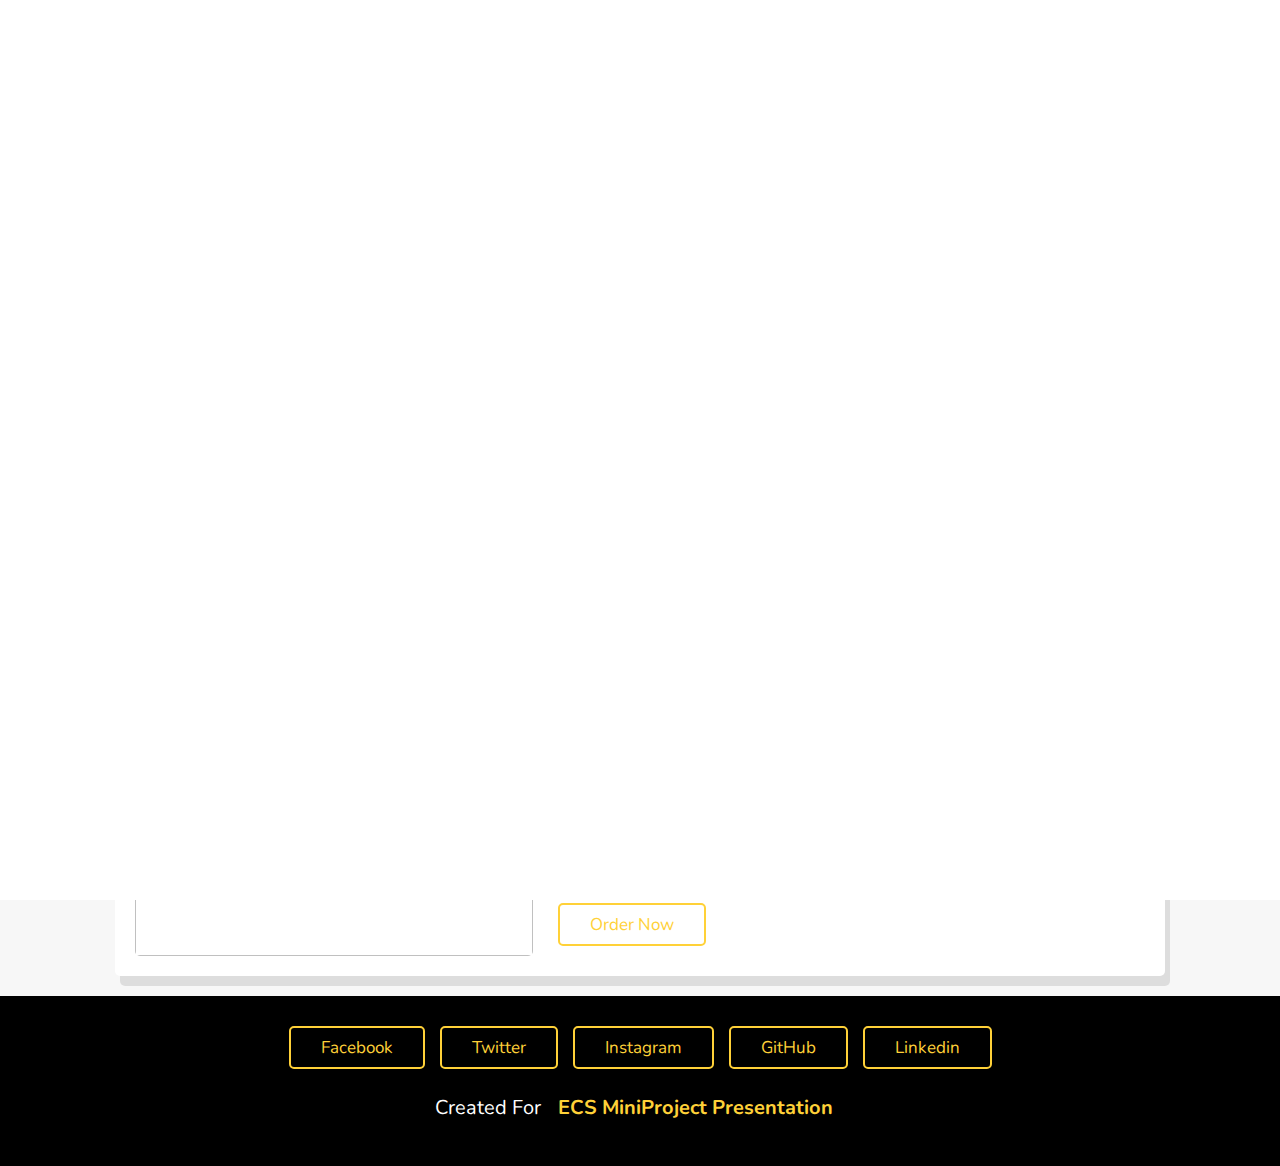
==== ordering page .html @ b0b08060 "Add files via upload" ====
<!DOCTYPE html>
<html lang="en">
<head>
    <meta charset="UTF-8">
    <meta http-equiv="X-UA-Compatible" content="IE=edge">
    <meta name="viewport" content="width=device-width, initial-scale=1.0">
    
    <!-- icone -->
    <link rel="stylesheet" href="https://cdnjs.cloudflare.com/ajax/libs/font-awesome/5.15.4/css/all.min.css">
    
    <!-- css file -->
    <link rel="stylesheet" href="style.css">
    
    <title>food website</title>
</head>
<body>
    
    
    <!-- header -->
  
    <header>
        <a href="index.html" class="logo"><i class="fas fa-utensils"></i>food</a>
        
        <div id="menu-bar" class="fas fa-bars"> </div>
        <nav class="navbar">
            <a href="index.html">home</a>
        
            <a href="#order">order</a>
        </nav>
      
    </header>
    
    <!-- header end -->

    
    <!-- steps section starts -->
    
    <section class="steps">
        
        <div class="box">
            <img src="images/step-1.jpg" alt="">
            <h3>choose your favorite food</h3>
        </div>
        <div class="box">
            <img src="images/step-2.jpg" alt="">
            <h3>free and fast service</h3>
        </div>
        <div class="box">
            <img src="images/step-3.jpg" alt="">
            <h3>easy payments method</h3>
        </div>
        <div class="box">
            <img src="images/step-4.jpg" alt="">
            <h3>and finally, enjoy your food</h3>
        </div>
        
    </section>
    
    
    <!-- order section starts -->
    <section class="order" id="order">
        <h1 class="heading"><span>order</span> now </h1>
        
        <div class="row">
            <div class="image">
                <img src="images/order-img.jpg" alt="">
                
            </div>
            <form action="">
                
                <div class="inputBox">
                    <input type="text" placeholder="name">
                    <input type="email" placeholder="email">

                </div>

                <div class="inputBox">
                    <input type="text" placeholder="1">
                    <input type="number" placeholder="number">
                    <input type="text" placeholder="2">
                    <input type="number" placeholder="number">
                    <input type="text" placeholder="3">
                    <input type="number" placeholder="number">
                   
                
                <textarea placeholder="address" name="" id="" cols="30" rows="10"></textarea>
                 </div>
                <input type="submit" value="order now" class="btn">
            </form>
        </div>
     
        
    </section>
    
    <!-- order section ends -->


    <!-- footer section start -->
   <section class="footer">

     <div class="share">
         <a href="https://www.facebook.com/chandanku.kushwaha.5" class="btn">facebook</a>
         <a href="https://twitter.com/Chandan58732024" class="btn">twitter</a>
         <a href="https://www.instagram.com/feel_good_fitnes/" class="btn">instagram</a>
         <a href="https://github.com/chandanlog" class="btn">GitHub</a>
         <a href="https://www.linkedin.com/in/chandan-kumar-mahto-997497185/" class="btn">linkedin</a>
     </div>

     <h2 class="creadit">created for <span>ECS MiniProject Presentation</span></h2>

   </section>

    <!-- footer section ends -->
    
    <!-- scroll section sterts -->
   
    <!-- scroll top btn -->
    
    <a href="#home" class="fas fa-angle-up" id="scroll-top"></a>


    <!-- scroll section ends -->

    <!-- loader -->

    <div class="loader-container">
        <img src="images/loader.gif" alt="">
    </div>




    <!-- js file link -->
    <script src="script.js"></script>
</body>
</html>
---- style.css ----
@import url('https://fonts.googleapis.com/css2?family=Nunito:wght@200;300;400;600;700&display=swap');

:root{
  --red:#ffd138;
}

*{
  font-family: 'Nunito', sans-serif;
  margin:0; padding:0;
  box-sizing: border-box;
  outline: none; border:none;
  text-decoration: none;
  text-transform: capitalize;
  transition:all .2s linear;
}

*::selection{
  background:var(--red);
  color:#fff;
}

html{
  font-size: 62.5%;
  overflow-x: hidden;
  scroll-behavior: smooth;
  scroll-padding-top: 6rem;
}

body{
  background:#f7f7f7;
}

section{
  padding: 2rem 9%;
}

.heading{
  text-align: center;
  font-size: 3.5rem;
  padding:1rem;
  color:#666;
}

.heading span{
  color:var(--red);
}

.btn{
  display: inline-block;
  padding:.8rem 3rem;
  border:.2rem solid var(--red);
  color:var(--red);
  cursor: pointer;
  font-size: 1.7rem;
  border-radius: .5rem;
  position: relative;
  overflow: hidden;
  z-index: 0;
  margin-top: 1rem;
}

.btn::before{
  content: '';
  position: absolute;
  top:0; right: 0;
  width:0%;
  height:100%;
  background:var(--red);
  transition: .3s linear;
  z-index: -1;
}

.btn:hover::before{
  width:100%;
  left: 0;
}

.btn:hover{
  color:#fff;
}

header{
  position: fixed;
  top:0; left: 0; right:0;
  z-index: 1000;
  display: flex;
  align-items: center;
  justify-content: space-between;
  background:#fff;
  padding:2rem 9%;
  box-shadow: 0 .5rem 1rem rgba(0,0,0,.1);
}

header .logo{
  font-size: 2.5rem;
  font-weight: bolder;
  color:#666;
}

header .logo i{
  padding-right: .5rem;
  color:var(--red);
}

header .navbar a{
  font-size: 2rem;
  margin-left: 2rem;
  color:#666;
}

header .navbar a:hover{
  color:var(--red);
}

#menu-bar{
  font-size: 3rem;
  cursor: pointer;
  color:#666;
  border:.1rem solid #666;
  border-radius: .3rem;
  padding:.5rem 1.5rem;
  display: none;
}

.home{
  display: flex;
  flex-wrap: wrap;
  gap:1.5rem;
  min-height: 100vh;
  align-items: center;
  background:url(../images/home-bg.jpg) no-repeat;
  background-size: cover;
  background-position: center;
}

.home .content{
  flex:1 1 40rem;
  padding-top: 6.5rem;
}

.home .image{
  flex:1 1 40rem;
}

.home .image img{
  width:100%;
  padding:1rem;
  animation:float 3s linear infinite;
}

@keyframes float{
  0%, 100%{
    transform: translateY(0rem);
  }
  50%{
    transform: translateY(3rem);
  }
}

.home .content h3{
  font-size: 4rem;
  color:#333;
}

.home .content p{
  font-size: 1.4rem;
  color:#666;
  padding:1rem 0;
}

.speciality .box-container{
  display: flex;
  flex-wrap: wrap;
  gap:1.5rem;
} 

.speciality .box-container .box{
  flex:1 1 25rem;
  position: relative;
  overflow: hidden;
  box-shadow: 0.5rem 1rem rgba(0, 0, 0, .1);
  border: .1rem solid rgba(0, 0, 0, .3);
  cursor: pointer;
  border-radius: .5rem;
}
.speciality .box-container .box .image{
  height: 100%;
  width: 100%;
  object-fit: cover;
  position: absolute;
  top: -100%;
  left: 0;
}

.speciality .box-container .box .content{
  text-align: center;
  background: #fff;
  padding: 2rem;  
}

.speciality .box-container .box .content img{
  margin: 1.5rem 0;
}
.speciality .box-container .box .content h3{
  font-size: 2.5rem;
  color: #333;
}

.speciality .box-container .box .content p{
  font-size: 1.6rem;
  color: #666;
  padding: 1rem 0;
}
.speciality .box-container .box:hover .image{
  top: 0;
}

.speciality .box-container .box:hover .content{
  transform: translateY(100%);
}

.popular .box-container{
  display: flex;
  flex-wrap: wrap;
  gap: 1.5rem;
}
.popular .box-container .box{
  padding: 2rem;
  background: #fff;
  box-shadow: .5rem 1rem rgba(0, 0, 0, .1);
  border: .1rem solid rgba(0, 0, 0, .3);
  border-radius: .5rem;
  text-align: center;
  flex: 1 1 30rem;
  position:relative;

}
.popular .box-container .box img{
  height: 25rem;
  object-fit: cover;
  width: 100%;
  border-radius: .5rem;
  
}

.popular .box-container .box .price{
  position: absolute;
  background: var(--red);
  color: #fff;
  font-size: 2rem;
  border-radius: .5rem;
  padding: .5rem 1rem;
  top: 3rem;
  left: 3rem;
}

.popular .box-container .box h3{
  color: #333;
  font-size: 2.5rem;
  padding-top: 1rem;
}

.popular .box-container .box .stars i{
  color: gold;
  font-size: 1.7rem;
  padding: 1rem .1rem;
}

.steps{
  display: flex;
  flex-wrap: wrap;
  gap: 3rem;
 padding: 10rem;
}
.steps .box{
  flex: 1 1 24rem;
  text-align: center;
  padding: 1rem;
}
.steps .box img{
  border-radius: 50%;
  border: 1rem solid #fff;
  box-shadow: 0.5rem 1rem rgba(0, 0, 0, .1);
}
.steps .box h3{
  font-size: 3rem;
  color: #333;
  padding: 1rem 0;
}

.gallery .box-container{
  display: flex;
  flex-wrap: wrap;
  gap: 1.5rem;
}
.gallery .box-container .box{
  height: 25rem;
  flex: 1 1 30rem;
  border: 1rem solid #fff;
  box-shadow: 0.5rem 1rem rgba(0, 0, 0, .1);
  border-radius: .5rem;
  position: relative;
  overflow: hidden;
}

.gallery .box-container .box img{
  height: 100%;
  width: 100%;
  object-fit: cover;
}
.gallery .box-container .box .content{
  position: absolute;
  top: -100%;
  left: 0;
  width: 100%;
  height: 100%;
  background: rgba(255,255,255,.9);
  padding: 2rem;
  padding-top: 5rem;
 text-align: center;
}
.gallery .box-container .box .content h3{
  font-size: 2.5rem;
  color: #333;
}

.gallery .box-container .box .content p{
 font-size: 1.5rem;
 color: #666;
 padding: 1rem 0;
}
.gallery .box-container .box:hover .content{
  top: 0%;
}

.review .box-container{
  display: flex;
  flex-wrap: wrap;
  gap: 1.5rem;
}

.review .box-container .box{
  text-align: center;
  padding: 2rem;
  border: 1rem solid #fff;
  box-shadow: 0.5rem 1rem rgba(0, 0, 0, .3);
  border-radius: .5rem;
  flex: 1 1 30rem;
  background: #333;
  margin-top: 6rem;
}

.review .box-container .box img{
  height: 12rem;
  width: 12rem;
  border-radius: 50%;
  border: 1rem solid #fff;
  margin-top: -8rem;
  object-fit: cover;
}

.review .box-container .box h3{
  font-size: 2.5rem;
  color: #fff;
  padding: .5rem 0;
}

.review .box-container .box .stars i{
  font-size: 2rem;
  color: var(--red);
  padding: .5rem 0;
}

.review .box-container .box p{
  font-size: 1.5rem;
  color: #eee;
  padding: 1rem 0;
}

.order .row{
  padding: 2rem;
  box-shadow: .5rem 1rem rgba(0, 0, 0, .1);
  background: #fff;
  display: flex;
  flex-wrap: wrap;
  gap: 1.5rem;
  border-radius: .5rem;
}
.order .row .image{
  flex: 1 1 30rem;
}
.order .row .image img{
height: 100%;
width: 100%;
object-fit: cover;
border-radius: .5rem;

}

.order .row form{
  flex: 1 1 50rem;
  padding: 1rem;
}
.order .row form .inputBox{
  display: flex;
  justify-content: space-between;
  flex-wrap: wrap;
}
.order .row form .inputBox input,.order .row form textarea {
padding: 1rem;
margin: 1rem 0rem;
font-size: 1.7rem;
color: #333;
text-transform: none;
border: .1rem solid rgba(0, 0, 0, .3);
border-radius: .5rem;
width: 49%;
}

.order .row form textarea{
width: 100%;
resize: 100%;
height: 15rem;
}
.order .row form .btn{
  background: none; 
}

.order .row form .btn:hover{
  background: var(--red);
}

.footer{
  background: #000;
  text-align: center;
}

.footer .share{
  display: flex;
  gap: 1.5rem;
  justify-content: center;
  flex-wrap: wrap;

}

.footer .creadit{
  padding: 2.5rem 1rem;
  color: #fff;
  font-weight: normal;
  font-size: 2rem;
}

.footer .creadit span{
  color: var(--red);
  padding: .2rem ;
  margin: 1rem;
  font-weight: bold;
}

#scroll-top{
  position: fixed;
  top: -120%;
  right: 2rem;
  padding: .5rem 1.5rem;
  font-size: 4rem;
  background: var(--red);
  color: #fff;
  border-radius: .5rem;
  transition: .7s linear;
  z-index: 1000;
}

#scroll-top.active{
  top: calc(100% - 12rem);
}

.loader-container{
position: fixed;
top: 0;
left: 0;
z-index: 10000;
background: #fff;
display: flex;
align-items: center;
justify-content: center;
height: 100%;
width: 100%;
}
.loader-container.fade-out{
  top: -120%;
}

/* media quarry */

@media(max-width:991px) {
  
  html{
    font-size: 55%;
  }
  header{
    padding: 2rem;
  }
  section{
    padding:2rem;
  }  
}



@media(max-width:768px) {
  #menu-bar{
    display: initial;
  }
  
  header .navbar{
    position: absolute;
    top: 100%;
    left: 0px;
    right: 0px;
    background: #f7f7f7;
    border-top: .1rem solid rgba(0, 0, 0, .1);
    clip-path: polygon(0 0, 100% 0, 100% 0, 0 0);
  }
  header .navbar.active{
    clip-path: polygon(0 0,100% 0,100% 100%, 0% 100%);
  }
  header .navbar a{
    margin: 1.5rem;
    padding: 1.5rem;
    display: block;
    border: .2rem solid rgba(0, 0, 0, .1);
    border-left: .5rem solid var(--red);
    background: #fff;
  }
  
}

@media(max-width:400px) {
  
  html{
    font-size: 50%;
  }
  .order .row form .inputBox input{
    width: 100%;
  }
  
}
#search_container {
  position:relative; /* IMPORTANT */
}
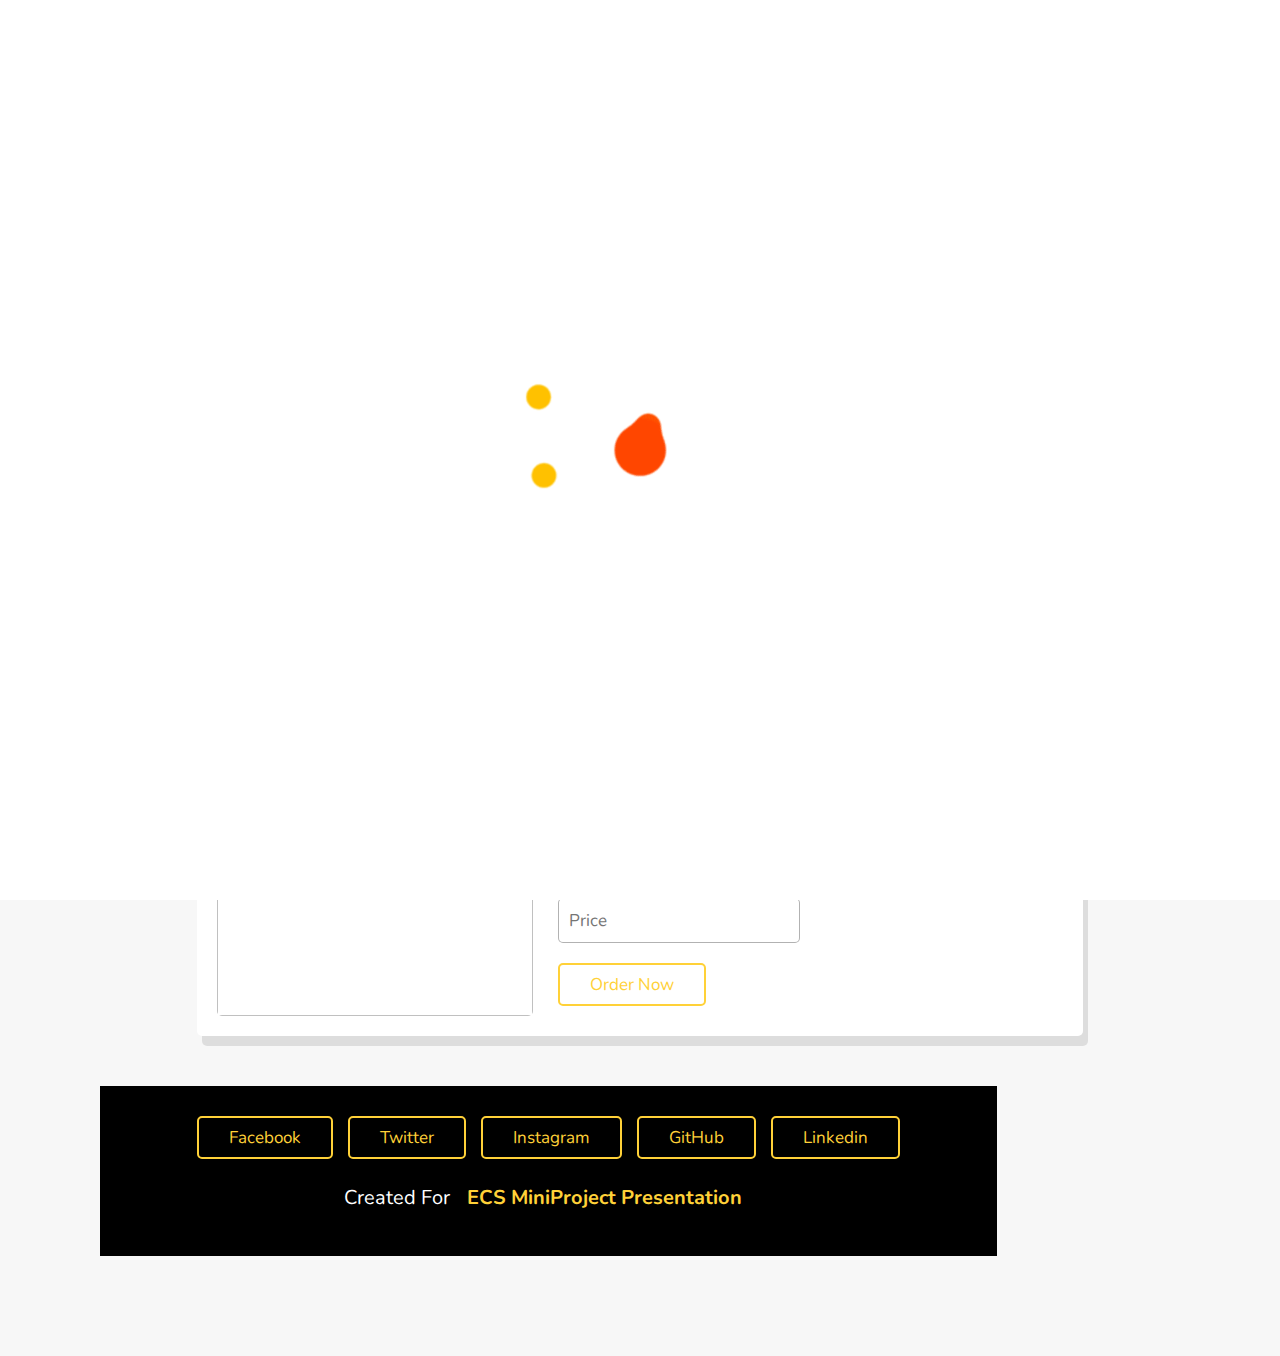
==== commit 200f04e6: "Add files via upload" ====
--- a/ordering page .html
+++ b/ordering page .html
@@ -10,8 +10,9 @@
     
     <!-- css file -->
     <link rel="stylesheet" href="style.css">
-    
-    <title>food website</title>
+    <link rel="icon" type="image/ico" href="https://img.freepik.com/premium-vector/yellow-chef-hat-logo-illustration-isolated-white-background_691771-203.jpg" />
+    <title class="logo">Foodies ^_^</title>
+  
 </head>
 <body>
     
@@ -54,11 +55,85 @@
             <h3>and finally, enjoy your food</h3>
         </div>
         
-    </section>
-    
-    
-    <!-- order section starts -->
-    <section class="order" id="order">
+        <section class="order" id="order">
+            <h1 class="heading"><span>order</span> now </h1>
+            
+            <div class="row">
+                <div class="image">
+                    <img src="images/order-img.jpg" alt="">
+                </div>
+                <form method="post" id="orderForm" name="orderForm" action="">
+                    <div class="inputBox">
+                        <input type="text" placeholder="Name" name="Username" id="userName" required>
+                        <input type="text"  value="table no.1" name="table no" readonly >
+                        <input type="email" placeholder="email" name="email" id="email" required>
+
+                    </div>
+                    <div class="inputBox">
+                        <input type="text" id="dishNameInput1" placeholder="Dish Name" name="dish 1">
+                        <input type="number" placeholder="Number" value="1" readonly name="Q1">
+                        <input type="text" id="dishNameInput2" placeholder="Dish Name" name="dish 2">
+                        <input type="number" placeholder="1" value="1" readonly name="Q2">
+                        <input type="text" id="dishNameInput3" placeholder="Dish Name" name="dish 3">
+                        <input type="number" placeholder="Number" value="1" readonly name="Q3">
+                       
+                        <textarea placeholder="Any note" id="note" cols="30" rows="10" name="note"></textarea>
+                        <input type="number" id="priceInput" placeholder="Price" readonly name="Total bill">
+                    
+                    </div>
+                    <input type="submit" value="Order Now" class="btn">
+                </form>
+            </div>
+        </section>
+ <script>
+			const scriptURL = 'https://script.google.com/macros/s/AKfycbxckf0pjZWKDA7tlRH49qRfzc_yRygxRvmOWjPeN6zx3Gux38TIohN0ayd5GnjVwUEJ/exec'
+			const form = document.forms['orderForm']
+		  
+			form.addEventListener('submit', e => {
+			  e.preventDefault()
+			  fetch(scriptURL, { method: 'POST', body: new FormData(form)})
+				.then(response => alert("Thank you! your form is submitted successfully." ))
+				.then(() => {  window.location.reload(); })
+				.catch(error => console.error('Error!', error.message))
+			})
+		 </script> 
+          <!-- <script src="https://unpkg.com/sweetalert/dist/sweetalert.min.js"></script>
+          <script src="https://smtpjs.com/v3/smtp.js"></script>
+<script>
+function emailSend(){
+
+	var userName = document.getElementById('Username').value;
+	var dishNameInput1= document.getElementById('dishNameInput1').value;
+    var dishNameInput2= document.getElementById('dishNameInput2').value;
+    var dishNameInput3= document.getElementById('dishNameInput3').value;
+    var priceInput= document.getElementById('priceInput').value;
+	var email = document.getElementById('email').value;
+
+	var messageBody = "Name " + userName +
+	"<br/> dishes " +dishNameInput1 + dishNameInput2 + dishNameInput3+
+    "<br/> Total bill " +  priceInput +
+	"<br/> Email " + email;
+	Email.send({
+    Host : "smtp.elasticemail.com",
+    Username : "advaitchavale654@gmail.com",
+    Password : "72A4567F0346FB7A5D90F024FED9A72EFBBE",
+    To : 'advaitchavale654@gmail.com',
+    From : "advaitchavale654@gmail.com",
+    Subject : "Your order is recieved",
+    Body : messageBody
+}).then(
+  message => {
+  	if(message=='OK'){
+  		swal("Sucessful", "You clicked the button!", "success");
+  	}
+  	else{
+  		swal("Error", "You clicked the button!", "error");
+  	}
+  }
+);
+} 
+</script> -->
+  <!--  <section class="order" id="order">
         <h1 class="heading"><span>order</span> now </h1>
         
         <div class="row">
@@ -75,48 +150,49 @@
                 </div>
 
                 <div class="inputBox">
-                    <input type="text" placeholder="1">
+                    <input type="text" placeholder="dish name"> --> <!--here comes the name of dish-->
+                  <!--  <input type="number" placeholder="number"> --> <!--here add the quantity of dishes-->                
+                  <!--  <input type="text" placeholder="dish name">
                     <input type="number" placeholder="number">
-                    <input type="text" placeholder="2">
-                    <input type="number" placeholder="number">
-                    <input type="text" placeholder="3">
+                    <input type="text" placeholder="dish name">
                     <input type="number" placeholder="number">
                    
                 
                 <textarea placeholder="address" name="" id="" cols="30" rows="10"></textarea>
-                 </div>
+                <input type="number" placeholder="price"> --> <!--here come the price which would be autogenerated -->
+            <!--     </div>
                 <input type="submit" value="order now" class="btn">
             </form>
         </div>
      
         
     </section>
-    
+              -->
     <!-- order section ends -->
 
 
-    <!-- footer section start -->
-   <section class="footer">
-
-     <div class="share">
-         <a href="https://www.facebook.com/chandanku.kushwaha.5" class="btn">facebook</a>
-         <a href="https://twitter.com/Chandan58732024" class="btn">twitter</a>
-         <a href="https://www.instagram.com/feel_good_fitnes/" class="btn">instagram</a>
-         <a href="https://github.com/chandanlog" class="btn">GitHub</a>
-         <a href="https://www.linkedin.com/in/chandan-kumar-mahto-997497185/" class="btn">linkedin</a>
-     </div>
-
-     <h2 class="creadit">created for <span>ECS MiniProject Presentation</span></h2>
-
-   </section>
-
-    <!-- footer section ends -->
+     <!-- footer section start -->
+     <section class="footer">
+
+        <div class="share">
+            <a href="https://www.facebook.com/chandanku.kushwaha.5" class="btn">facebook</a>
+            <a href="https://twitter.com/Chandan58732024" class="btn">twitter</a>
+            <a href="https://www.instagram.com/feel_good_fitnes/" class="btn">instagram</a>
+            <a href="https://github.com/chandanlog" class="btn">GitHub</a>
+            <a href="https://www.linkedin.com/in/chandan-kumar-mahto-997497185/" class="btn">linkedin</a>
+        </div>
+   
+        <h2 class="creadit">created for <span>ECS MiniProject Presentation</span></h2>
+   
+      </section>
+   
+       <!-- footer section ends -->
     
     <!-- scroll section sterts -->
    
     <!-- scroll top btn -->
     
-    <a href="#home" class="fas fa-angle-up" id="scroll-top"></a>
+    <a href="#order" class="fas fa-angle-up" id="scroll-top"></a>
 
 
     <!-- scroll section ends -->
--- a/style.css
+++ b/style.css
@@ -433,6 +433,8 @@
 .footer{
   background: #000;
   text-align: center;
+  bottom: 100%;
+  
 }
 
 .footer .share{
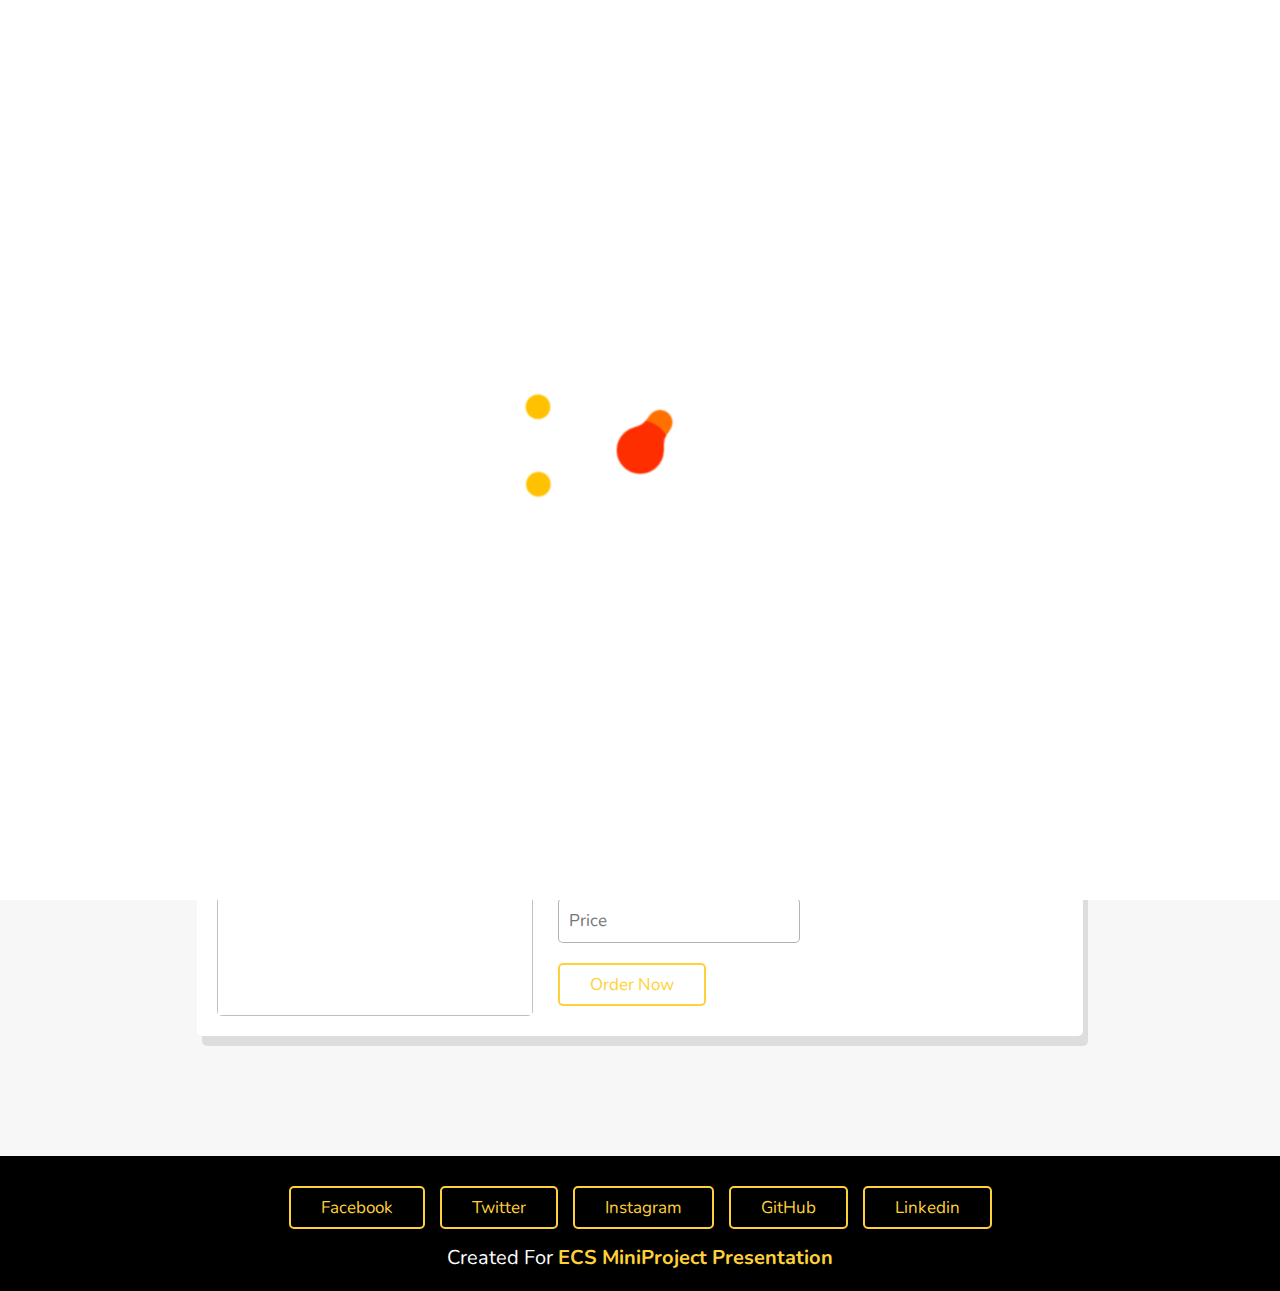
==== commit e53ca488: "Add files via upload" ====
--- a/ordering page .html
+++ b/ordering page .html
@@ -1,43 +1,46 @@
 <!DOCTYPE html>
 <html lang="en">
+
 <head>
     <meta charset="UTF-8">
     <meta http-equiv="X-UA-Compatible" content="IE=edge">
     <meta name="viewport" content="width=device-width, initial-scale=1.0">
-    
+
     <!-- icone -->
     <link rel="stylesheet" href="https://cdnjs.cloudflare.com/ajax/libs/font-awesome/5.15.4/css/all.min.css">
-    
+
     <!-- css file -->
     <link rel="stylesheet" href="style.css">
-    <link rel="icon" type="image/ico" href="https://img.freepik.com/premium-vector/yellow-chef-hat-logo-illustration-isolated-white-background_691771-203.jpg" />
+    <link rel="icon" type="image/ico"
+        href="https://img.freepik.com/premium-vector/yellow-chef-hat-logo-illustration-isolated-white-background_691771-203.jpg" />
     <title class="logo">Foodies ^_^</title>
-  
+
 </head>
+
 <body>
-    
-    
+
+
     <!-- header -->
-  
+
     <header>
-        <a href="index.html" class="logo"><i class="fas fa-utensils"></i>food</a>
-        
+        <a href="index.html" class="logo"><i class="fas fa-utensils"></i>Foodies ^_^</a>
+
         <div id="menu-bar" class="fas fa-bars"> </div>
         <nav class="navbar">
             <a href="index.html">home</a>
-        
+
             <a href="#order">order</a>
         </nav>
-      
+
     </header>
-    
+
     <!-- header end -->
 
-    
+
     <!-- steps section starts -->
-    
+
     <section class="steps">
-        
+
         <div class="box">
             <img src="images/step-1.jpg" alt="">
             <h3>choose your favorite food</h3>
@@ -54,15 +57,15 @@
             <img src="images/step-4.jpg" alt="">
             <h3>and finally, enjoy your food</h3>
         </div>
-        
+
         <section class="order" id="order">
             <h1 class="heading"><span>order</span> now </h1>
-            
+
             <div class="row">
                 <div class="image">
                     <img src="images/order-img.jpg" alt="">
                 </div>
-                <form method="post" id="orderForm" name="orderForm" action="">
+                <!-- <form method="post" id="orderForm" name="orderForm" action="">
                     <div class="inputBox">
                         <input type="text" placeholder="Name" name="Username" id="userName" required>
                         <input type="text"  value="table no.1" name="table no" readonly >
@@ -82,10 +85,29 @@
                     
                     </div>
                     <input type="submit" value="Order Now" class="btn">
+                </form> -->
+                <form method="post" id="orderForm" name="orderForm" action="" onsubmit="emailSend(); return false;">
+                    <div class="inputBox">
+                        <input type="text" placeholder="Name" name="Username" id="Username" required>
+                        <input type="text" value="table no.1" name="table no" readonly>
+                        <input type="email" placeholder="email" name="email" id="email" required>
+                    </div>
+                    <div class="inputBox">
+                        <input type="text" id="dishNameInput1" placeholder="Dish Name" name="dish 1">
+                        <input type="number" placeholder="Number" value="1" readonly name="Q1">
+                        <input type="text" id="dishNameInput2" placeholder="Dish Name" name="dish 2">
+                        <input type="number" placeholder="1" value="1" readonly name="Q2">
+                        <input type="text" id="dishNameInput3" placeholder="Dish Name" name="dish 3">
+                        <input type="number" placeholder="Number" value="1" readonly name="Q3">
+                        <textarea placeholder="Any note" id="note" cols="30" rows="10" name="note"></textarea>
+                        <input type="number" id="priceInput" placeholder="Price" readonly name="Total bill">
+                    </div>
+                    <input type="submit" value="Order Now" class="btn">
                 </form>
+
             </div>
         </section>
- <script>
+        <!-- <script>
 			const scriptURL = 'https://script.google.com/macros/s/AKfycbxckf0pjZWKDA7tlRH49qRfzc_yRygxRvmOWjPeN6zx3Gux38TIohN0ayd5GnjVwUEJ/exec'
 			const form = document.forms['orderForm']
 		  
@@ -96,44 +118,8 @@
 				.then(() => {  window.location.reload(); })
 				.catch(error => console.error('Error!', error.message))
 			})
-		 </script> 
-          <!-- <script src="https://unpkg.com/sweetalert/dist/sweetalert.min.js"></script>
-          <script src="https://smtpjs.com/v3/smtp.js"></script>
-<script>
-function emailSend(){
-
-	var userName = document.getElementById('Username').value;
-	var dishNameInput1= document.getElementById('dishNameInput1').value;
-    var dishNameInput2= document.getElementById('dishNameInput2').value;
-    var dishNameInput3= document.getElementById('dishNameInput3').value;
-    var priceInput= document.getElementById('priceInput').value;
-	var email = document.getElementById('email').value;
-
-	var messageBody = "Name " + userName +
-	"<br/> dishes " +dishNameInput1 + dishNameInput2 + dishNameInput3+
-    "<br/> Total bill " +  priceInput +
-	"<br/> Email " + email;
-	Email.send({
-    Host : "smtp.elasticemail.com",
-    Username : "advaitchavale654@gmail.com",
-    Password : "72A4567F0346FB7A5D90F024FED9A72EFBBE",
-    To : 'advaitchavale654@gmail.com',
-    From : "advaitchavale654@gmail.com",
-    Subject : "Your order is recieved",
-    Body : messageBody
-}).then(
-  message => {
-  	if(message=='OK'){
-  		swal("Sucessful", "You clicked the button!", "success");
-  	}
-  	else{
-  		swal("Error", "You clicked the button!", "error");
-  	}
-  }
-);
-} 
 </script> -->
-  <!--  <section class="order" id="order">
+        <!--  <section class="order" id="order">
         <h1 class="heading"><span>order</span> now </h1>
         
         <div class="row">
@@ -151,8 +137,8 @@
 
                 <div class="inputBox">
                     <input type="text" placeholder="dish name"> --> <!--here comes the name of dish-->
-                  <!--  <input type="number" placeholder="number"> --> <!--here add the quantity of dishes-->                
-                  <!--  <input type="text" placeholder="dish name">
+        <!--  <input type="number" placeholder="number"> --> <!--here add the quantity of dishes-->
+        <!--  <input type="text" placeholder="dish name">
                     <input type="number" placeholder="number">
                     <input type="text" placeholder="dish name">
                     <input type="number" placeholder="number">
@@ -160,7 +146,7 @@
                 
                 <textarea placeholder="address" name="" id="" cols="30" rows="10"></textarea>
                 <input type="number" placeholder="price"> --> <!--here come the price which would be autogenerated -->
-            <!--     </div>
+        <!--     </div>
                 <input type="submit" value="order now" class="btn">
             </form>
         </div>
@@ -168,45 +154,53 @@
         
     </section>
               -->
-    <!-- order section ends -->
-
-
-     <!-- footer section start -->
-     <section class="footer">
+        <!-- order section ends -->
+
+
+        <!-- footer section start -->
+
+
+        <!-- footer section ends -->
+
+        <!-- scroll section sterts -->
+
+        <!-- scroll top btn -->
+
+        <a href="#order" class="fas fa-angle-up" id="scroll-top"></a>
+
+
+        <!-- scroll section ends -->
+
+        <!-- loader -->
+
+        <div class="loader-container">
+            <img src="images/loader.gif" alt="">
+        </div>
+
+
+
+
+        <!-- js file link -->
+
+    </section>
+    <section class="footer">
 
         <div class="share">
-            <a href="https://www.facebook.com/chandanku.kushwaha.5" class="btn">facebook</a>
-            <a href="https://twitter.com/Chandan58732024" class="btn">twitter</a>
-            <a href="https://www.instagram.com/feel_good_fitnes/" class="btn">instagram</a>
-            <a href="https://github.com/chandanlog" class="btn">GitHub</a>
-            <a href="https://www.linkedin.com/in/chandan-kumar-mahto-997497185/" class="btn">linkedin</a>
-        </div>
-   
+            <a href="" class="btn">facebook</a>
+            <a href="" class="btn">twitter</a>
+            <a href="" class="btn">instagram</a>
+            <a href="" class="btn">GitHub</a>
+            <a href="" class="btn">linkedin</a>
+        </div>
+
         <h2 class="creadit">created for <span>ECS MiniProject Presentation</span></h2>
-   
-      </section>
-   
-       <!-- footer section ends -->
-    
-    <!-- scroll section sterts -->
-   
-    <!-- scroll top btn -->
-    
-    <a href="#order" class="fas fa-angle-up" id="scroll-top"></a>
-
-
-    <!-- scroll section ends -->
-
-    <!-- loader -->
-
-    <div class="loader-container">
-        <img src="images/loader.gif" alt="">
-    </div>
-
-
-
-
-    <!-- js file link -->
+
+    </section>
+
+
+    <script src="https://unpkg.com/sweetalert/dist/sweetalert.min.js"></script>
+    <script src="https://smtpjs.com/v3/smtp.js"></script>
     <script src="script.js"></script>
 </body>
+
 </html>--- a/style.css
+++ b/style.css
@@ -184,7 +184,7 @@
   border-radius: .5rem;
 }
 .speciality .box-container .box .image{
-  height: 100%;
+  height: 100%; 
   width: 100%;
   object-fit: cover;
   position: absolute;
@@ -198,9 +198,9 @@
   padding: 2rem;  
 }
 
-.speciality .box-container .box .content img{
+/* .speciality .box-container .box .content img{
   margin: 1.5rem 0;
-}
+} */
 .speciality .box-container .box .content h3{
   font-size: 2.5rem;
   color: #333;
@@ -332,7 +332,9 @@
 .gallery .box-container .box:hover .content{
   top: 0%;
 }
-
+.review{
+  margin-bottom: 20px;
+}
 .review .box-container{
   display: flex;
   flex-wrap: wrap;
@@ -431,13 +433,15 @@
 }
 
 .footer{
+ 
   background: #000;
   text-align: center;
-  bottom: 100%;
-  
-}
-
-.footer .share{
+  display: flex;
+  flex-direction: column;
+  width: 100%;
+}
+
+.share{
   display: flex;
   gap: 1.5rem;
   justify-content: center;
@@ -445,17 +449,18 @@
 
 }
 
-.footer .creadit{
-  padding: 2.5rem 1rem;
+.creadit{
+  margin-top:15px;
   color: #fff;
   font-weight: normal;
   font-size: 2rem;
-}
-
-.footer .creadit span{
+  text-align: center;
+}
+
+.creadit span{
   color: var(--red);
-  padding: .2rem ;
-  margin: 1rem;
+  /* padding: .2rem ;
+  margin: 1rem; */
   font-weight: bold;
 }
 
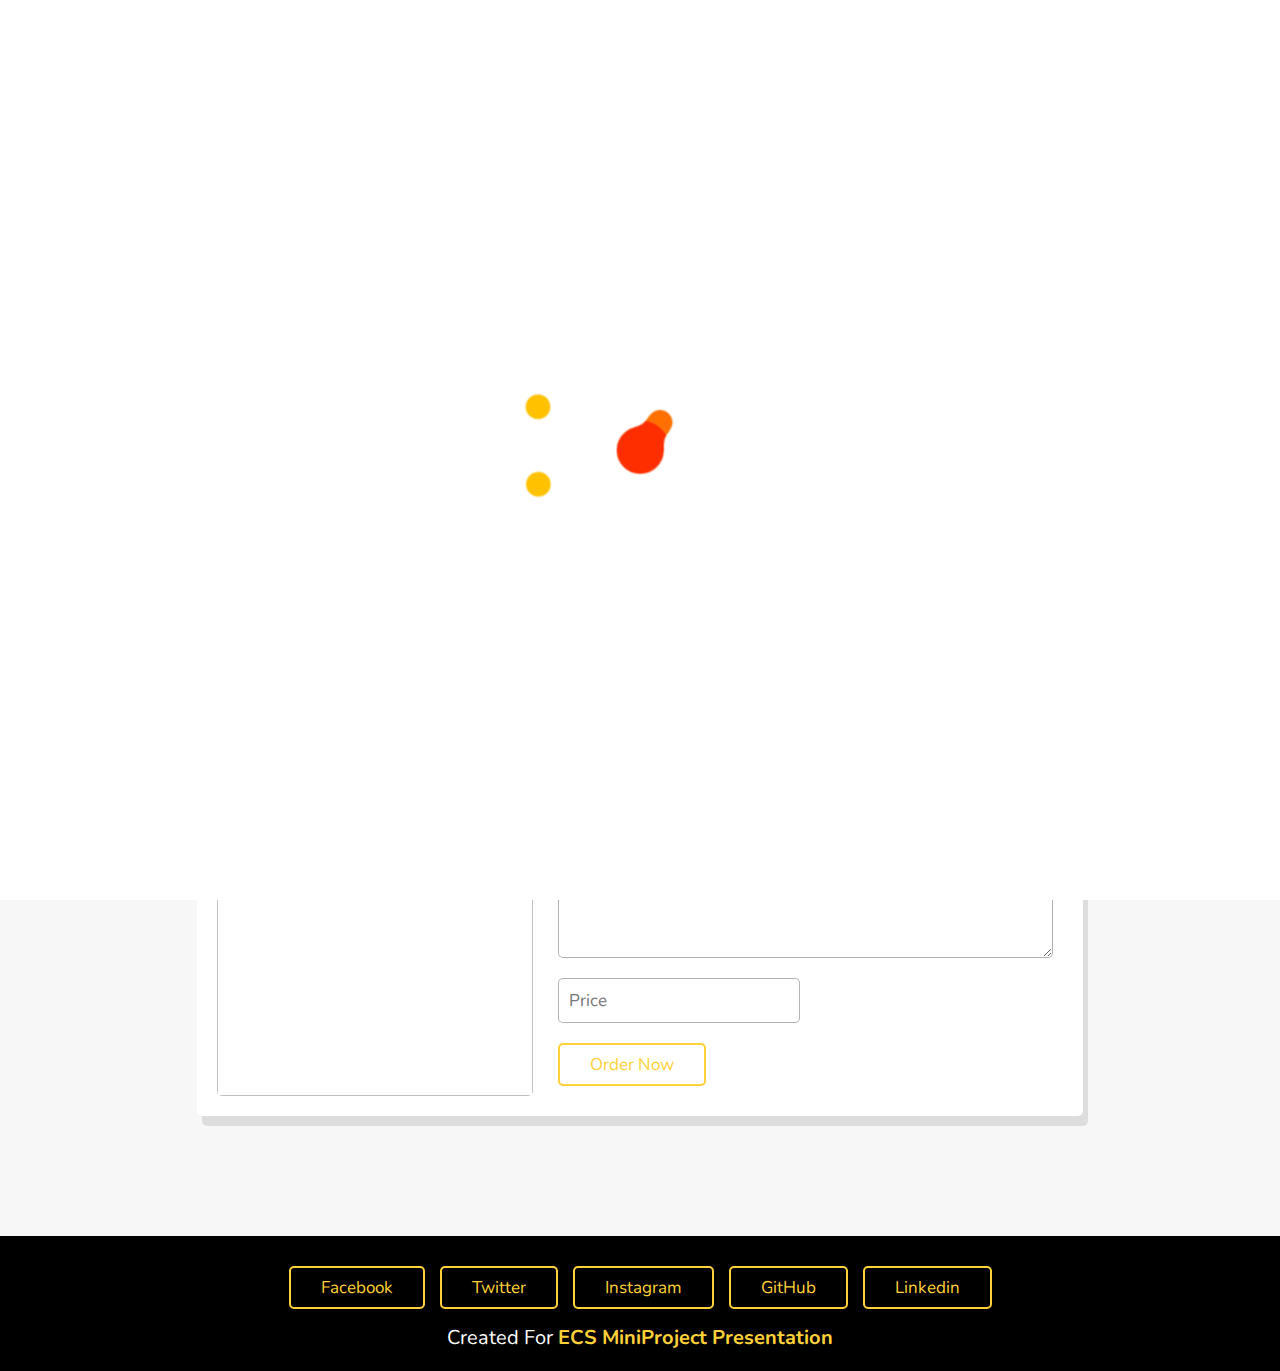
==== commit d73faa5d: "Add files via upload" ====
--- a/ordering page .html
+++ b/ordering page .html
@@ -11,8 +11,17 @@
 
     <!-- css file -->
     <link rel="stylesheet" href="style.css">
-    <link rel="icon" type="image/ico"
-        href="https://img.freepik.com/premium-vector/yellow-chef-hat-logo-illustration-isolated-white-background_691771-203.jpg" />
+    <link rel="icon" type="image/ico" href="https://img.freepik.com/premium-vector/yellow-chef-hat-logo-illustration-isolated-white-background_691771-203.jpg" />
+    <script src="https://unpkg.com/sweetalert/dist/sweetalert.min.js"></script>
+    <script type="text/javascript"src="https://cdn.jsdelivr.net/npm/@emailjs/browser@4/dist/email.min.js">
+    </script>
+    <script type="text/javascript">
+   (function(){
+      emailjs.init({
+        publicKey: "TegzttisKpoRMv3X6",
+      });
+   })();
+    </script>
     <title class="logo">Foodies ^_^</title>
 
 </head>
@@ -63,30 +72,33 @@
 
             <div class="row">
                 <div class="image">
-                    <img src="images/order-img.jpg" alt="">
+                    <img src="https://img.freepik.com/premium-vector/yellow-chef-hat-logo-illustration-isolated-white-background_691771-203.jpg" alt="">
                 </div>
-                <!-- <form method="post" id="orderForm" name="orderForm" action="">
-                    <div class="inputBox">
-                        <input type="text" placeholder="Name" name="Username" id="userName" required>
-                        <input type="text"  value="table no.1" name="table no" readonly >
-                        <input type="email" placeholder="email" name="email" id="email" required>
-
-                    </div>
-                    <div class="inputBox">
-                        <input type="text" id="dishNameInput1" placeholder="Dish Name" name="dish 1">
-                        <input type="number" placeholder="Number" value="1" readonly name="Q1">
-                        <input type="text" id="dishNameInput2" placeholder="Dish Name" name="dish 2">
-                        <input type="number" placeholder="1" value="1" readonly name="Q2">
-                        <input type="text" id="dishNameInput3" placeholder="Dish Name" name="dish 3">
-                        <input type="number" placeholder="Number" value="1" readonly name="Q3">
+                <form method="post" id="orderForm" name="orderForm" action="">
+                    <div class="inputBox">
+                        <input type="text" placeholder="Name" name="userName" id="userName" required>
+                        <input type="text"  value="table no.1" name="tableNo" id="tableNo" readonly >
+                        <input type="email" placeholder="Email" name="email" id="email" required>
+
+                    </div>
+                    <div class="inputBox">
+                        <input type="text" id="dishNameInput1" placeholder="Dish Name" name="dishNameInput1">
+                        <ul class="list list-1"></ul>
+                        <!-- <input type="number" id="Q"placeholder="Number" value="1" readonly name="Q1"> -->
+                        <input type="text" id="dishNameInput2" placeholder="Dish Name" name="dishNameInput2">
+                        <ul class="list list-2"></ul>
+                        <!-- <input type="number" id="Q" placeholder="1" value="1" readonly name="Q2">                       -->
+                        <input type="text" id="dishNameInput3" placeholder="Dish Name" name="dishNameInput3">
+                        <ul class="list list-3"></ul>                                  
+                        <input type="number" id="Q" placeholder="Number" value="1" readonly name="defaultQuantity">                        
+                        <textarea placeholder="Any note" id="note" cols="30" rows="10" name="note"></textarea>
+                        <input type="number" id="priceInput" placeholder="Price" readonly name="priceInput">
                        
-                        <textarea placeholder="Any note" id="note" cols="30" rows="10" name="note"></textarea>
-                        <input type="number" id="priceInput" placeholder="Price" readonly name="Total bill">
-                    
-                    </div>
-                    <input type="submit" value="Order Now" class="btn">
-                </form> -->
-                <form method="post" id="orderForm" name="orderForm" action="" onsubmit="emailSend(); return false;">
+                    </div>
+                    <input type="submit" value="Order Now" class="btn" onclick="sendMail()">
+                </form> 
+            
+                <!-- <form method="post" id="orderForm" name="orderForm" action="" onsubmit="emailSend(); return false;">
                     <div class="inputBox">
                         <input type="text" placeholder="Name" name="Username" id="Username" required>
                         <input type="text" value="table no.1" name="table no" readonly>
@@ -103,11 +115,11 @@
                         <input type="number" id="priceInput" placeholder="Price" readonly name="Total bill">
                     </div>
                     <input type="submit" value="Order Now" class="btn">
-                </form>
+                </form> -->
 
             </div>
         </section>
-        <!-- <script>
+<script>
 			const scriptURL = 'https://script.google.com/macros/s/AKfycbxckf0pjZWKDA7tlRH49qRfzc_yRygxRvmOWjPeN6zx3Gux38TIohN0ayd5GnjVwUEJ/exec'
 			const form = document.forms['orderForm']
 		  
@@ -118,7 +130,7 @@
 				.then(() => {  window.location.reload(); })
 				.catch(error => console.error('Error!', error.message))
 			})
-</script> -->
+</script> 
         <!--  <section class="order" id="order">
         <h1 class="heading"><span>order</span> now </h1>
         
--- a/style.css
+++ b/style.css
@@ -394,7 +394,7 @@
 .order .row .image img{
 height: 100%;
 width: 100%;
-object-fit: cover;
+object-fit: contain;
 border-radius: .5rem;
 
 }
@@ -407,6 +407,13 @@
   display: flex;
   justify-content: space-between;
   flex-wrap: wrap;
+  width: auto;
+}
+#Q{
+  display: flex;
+  justify-content: space-evenly;
+  flex-wrap: wrap;
+  width: auto;
 }
 .order .row form .inputBox input,.order .row form textarea {
 padding: 1rem;
@@ -430,6 +437,30 @@
 
 .order .row form .btn:hover{
   background: var(--red);
+}
+
+/* Reset default list styles */
+ul {
+  list-style: none;
+}
+
+/* Style for the lists */
+.list {
+  width: 100%;
+  background-color: #ffffff;
+  border-radius: 0 0 5px 5px;
+  margin-top: 5px; /* Add margin to separate lists */
+}
+
+/* Style for list items */
+.list-items {
+  padding: 10px 5px;
+  cursor: pointer; /* Move cursor style here */
+}
+
+/* Hover effect for list items */
+.list-items:hover {
+  background-color: #dddddd;
 }
 
 .footer{
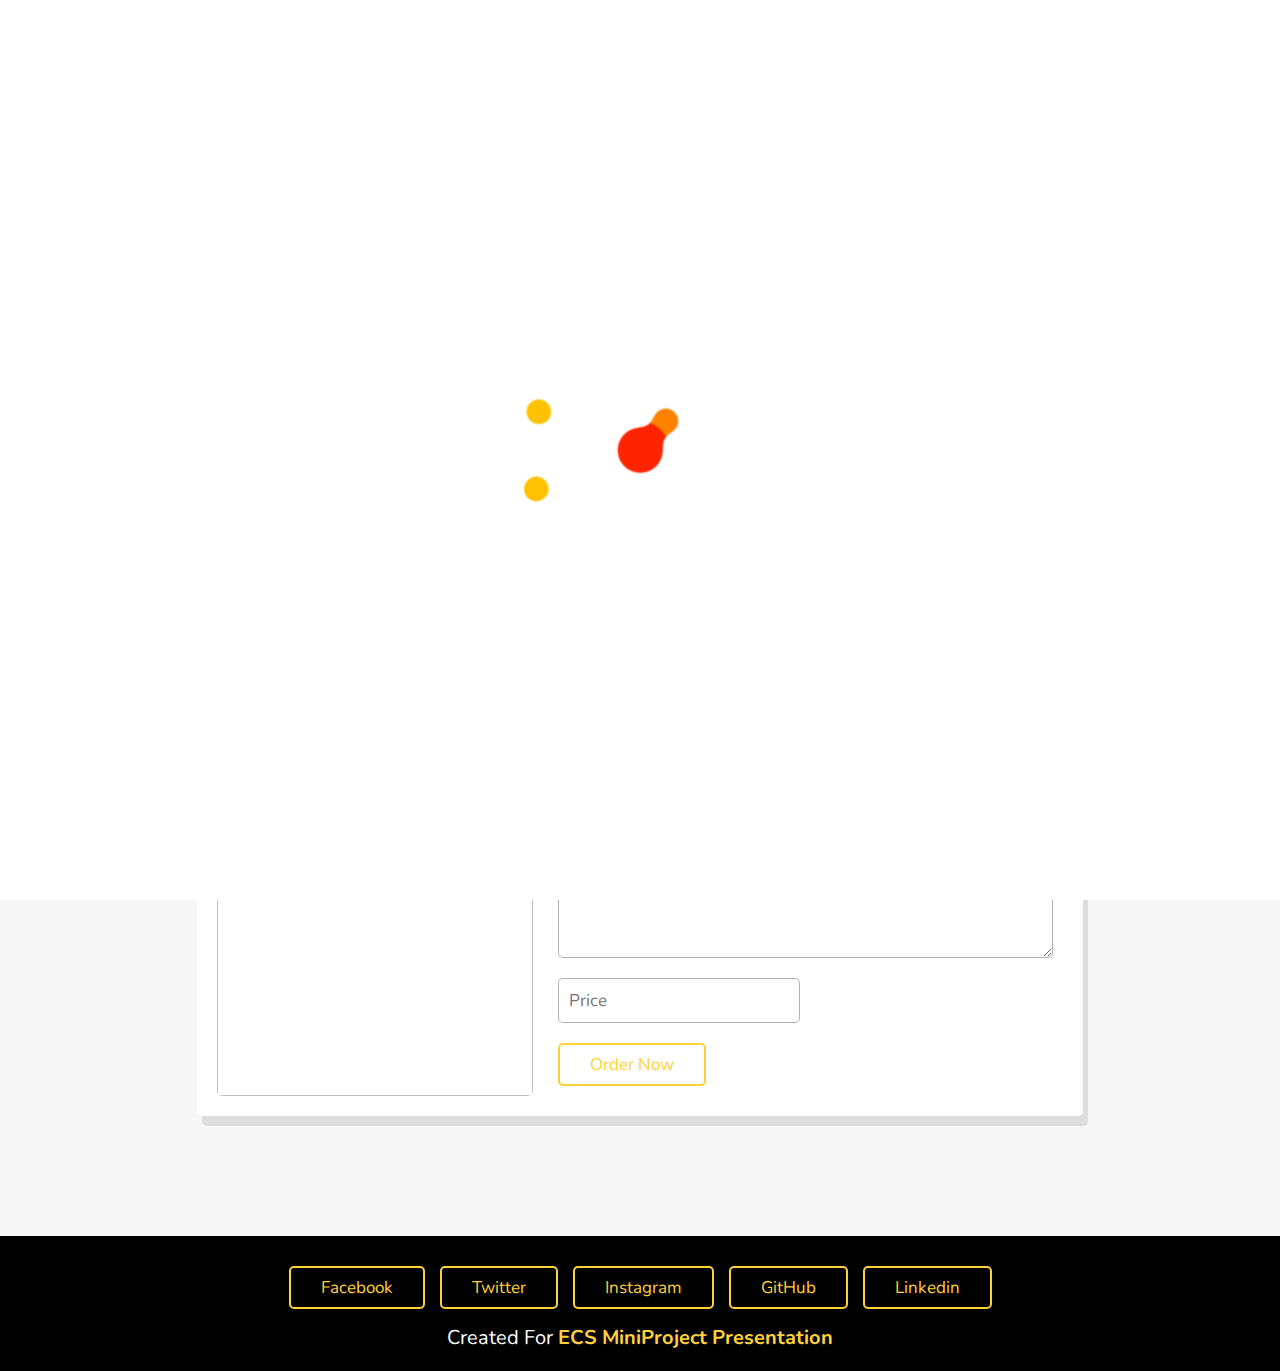
==== commit e7bb8611: "ordering page .html" ====
--- a/ordering page .html
+++ b/ordering page .html
@@ -18,7 +18,7 @@
     <script type="text/javascript">
    (function(){
       emailjs.init({
-        publicKey: "TegzttisKpoRMv3X6",
+        publicKey: "",
       });
    })();
     </script>
@@ -215,4 +215,4 @@
     <script src="script.js"></script>
 </body>
 
-</html>+</html>
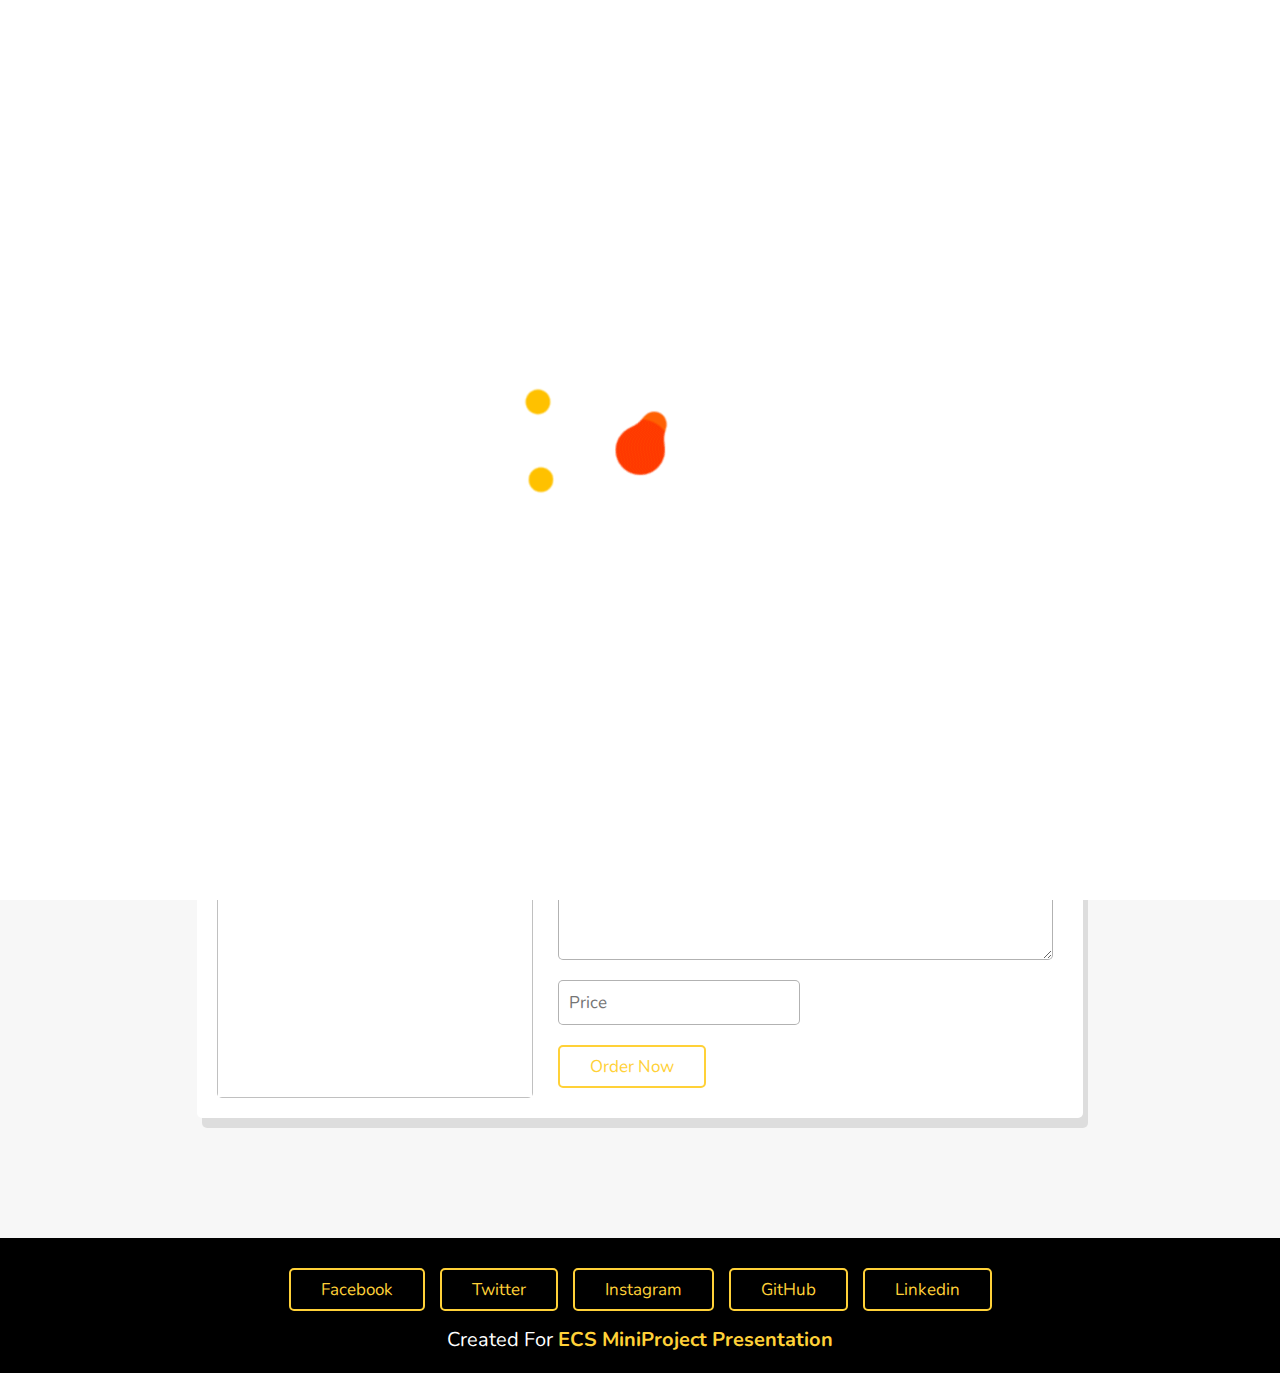
==== commit 5004fb44: "Add files via upload" ====
--- a/ordering page .html
+++ b/ordering page .html
@@ -18,7 +18,7 @@
     <script type="text/javascript">
    (function(){
       emailjs.init({
-        publicKey: "",
+        publicKey: "TegzttisKpoRMv3X6",
       });
    })();
     </script>
@@ -77,7 +77,7 @@
                 <form method="post" id="orderForm" name="orderForm" action="">
                     <div class="inputBox">
                         <input type="text" placeholder="Name" name="userName" id="userName" required>
-                        <input type="text"  value="table no.1" name="tableNo" id="tableNo" readonly >
+                        <input type="text"  value="table no.3" name="tableNo" id="tableNo" readonly >
                         <input type="email" placeholder="Email" name="email" id="email" required>
 
                     </div>
@@ -90,12 +90,13 @@
                         <!-- <input type="number" id="Q" placeholder="1" value="1" readonly name="Q2">                       -->
                         <input type="text" id="dishNameInput3" placeholder="Dish Name" name="dishNameInput3">
                         <ul class="list list-3"></ul>                                  
-                        <input type="number" id="Q" placeholder="Number" value="1" readonly name="defaultQuantity">                        
+                        <input type="number" id="Q" placeholder="Number" value="1" readonly name="defaultQuantity"> 
+                        <input type="date" id="Date" name="Date" placeholder="Date" required>                       
                         <textarea placeholder="Any note" id="note" cols="30" rows="10" name="note"></textarea>
                         <input type="number" id="priceInput" placeholder="Price" readonly name="priceInput">
                        
                     </div>
-                    <input type="submit" value="Order Now" class="btn" onclick="sendMail()">
+                    <input type="submit" value="Order Now" class="btn" onclick="">
                 </form> 
             
                 <!-- <form method="post" id="orderForm" name="orderForm" action="" onsubmit="emailSend(); return false;">
@@ -215,4 +216,4 @@
     <script src="script.js"></script>
 </body>
 
-</html>
+</html>--- a/style.css
+++ b/style.css
@@ -390,6 +390,7 @@
 }
 .order .row .image{
   flex: 1 1 30rem;
+  
 }
 .order .row .image img{
 height: 100%;
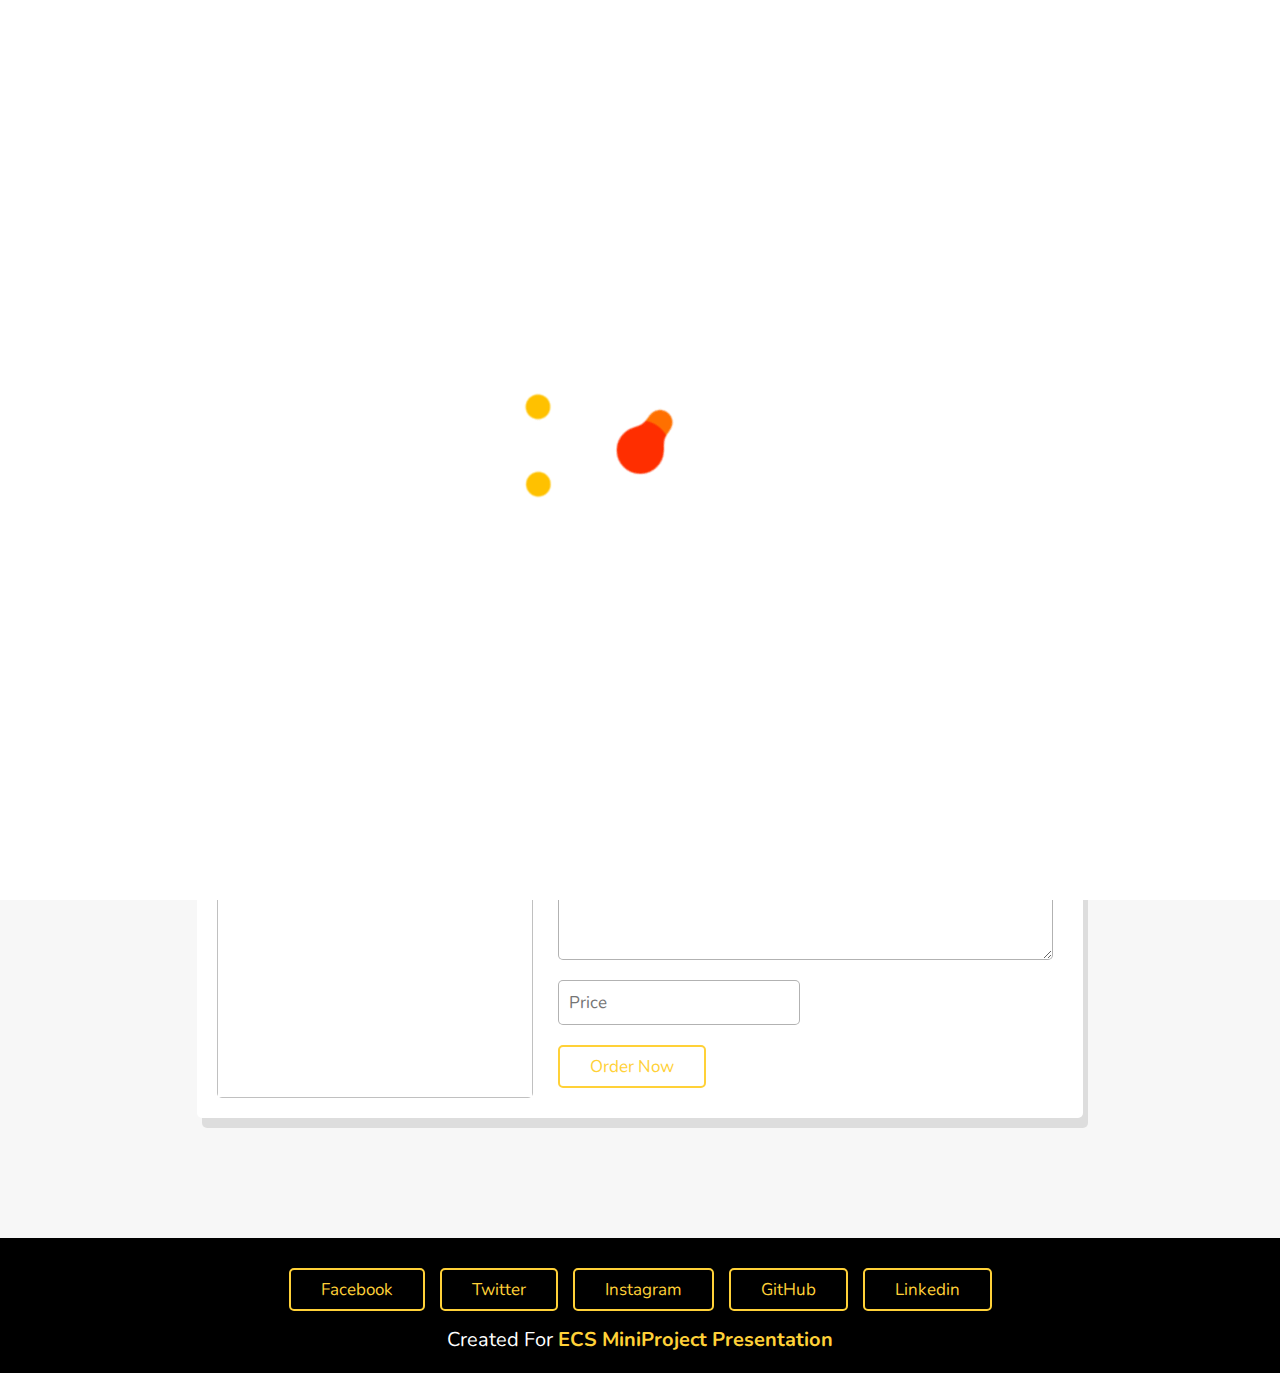
==== commit 4738b320: "ordering page .html" ====
--- a/ordering page .html
+++ b/ordering page .html
@@ -13,12 +13,12 @@
     <link rel="stylesheet" href="style.css">
     <link rel="icon" type="image/ico" href="https://img.freepik.com/premium-vector/yellow-chef-hat-logo-illustration-isolated-white-background_691771-203.jpg" />
     <script src="https://unpkg.com/sweetalert/dist/sweetalert.min.js"></script>
-    <script type="text/javascript"src="https://cdn.jsdelivr.net/npm/@emailjs/browser@4/dist/email.min.js">
+    <script type="text/javascript"src="">https://cdn.jsdelivr.net/npm/@emailjs/browser@4/dist/email.min.js
     </script>
     <script type="text/javascript">
    (function(){
       emailjs.init({
-        publicKey: "TegzttisKpoRMv3X6",
+        publicKey: "",
       });
    })();
     </script>
@@ -121,7 +121,7 @@
             </div>
         </section>
 <script>
-			const scriptURL = 'https://script.google.com/macros/s/AKfycbxckf0pjZWKDA7tlRH49qRfzc_yRygxRvmOWjPeN6zx3Gux38TIohN0ayd5GnjVwUEJ/exec'
+			const scriptURL = ''
 			const form = document.forms['orderForm']
 		  
 			form.addEventListener('submit', e => {
@@ -216,4 +216,4 @@
     <script src="script.js"></script>
 </body>
 
-</html>+</html>
